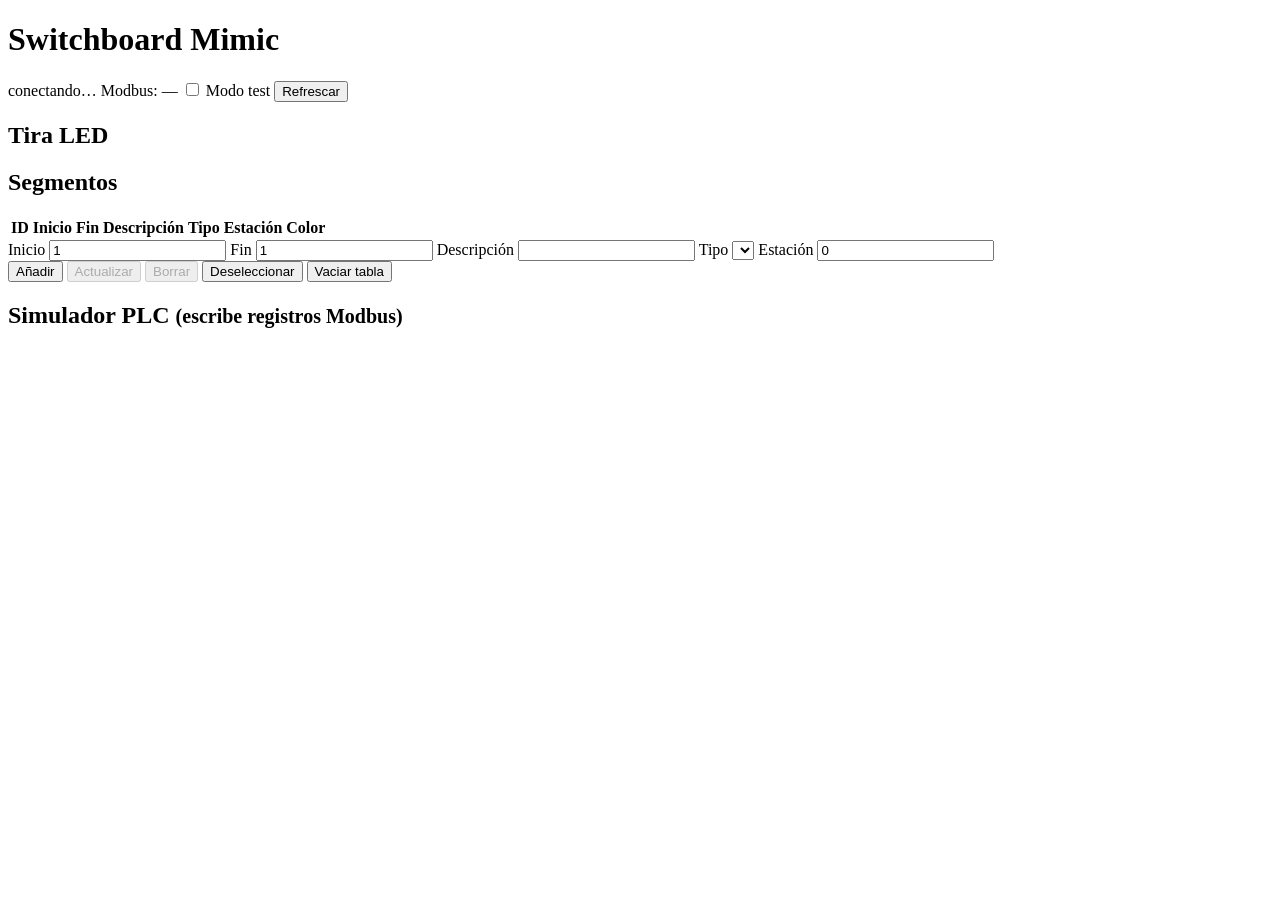
==== web/index.html @ 8a5fb4ae "Standalone rewrite of the Node-RED lighting mimic Python app (FastAPI + pymodbus + rpi_ws281x) repla" ====
<!DOCTYPE html>
<html lang="es">
<head>
  <meta charset="UTF-8">
  <meta name="viewport" content="width=device-width, initial-scale=1.0">
  <title>Switchboard Mimic</title>
  <link rel="stylesheet" href="/static/style.css">
</head>
<body>
  <header>
    <h1>Switchboard Mimic</h1>
    <div class="status">
      <span id="conn-badge" class="badge">conectando…</span>
      <span id="modbus-badge" class="badge">Modbus: —</span>
      <label class="toggle">
        <input type="checkbox" id="test-mode"> Modo test
      </label>
      <button id="btn-refresh">Refrescar</button>
    </div>
  </header>

  <section class="card">
    <h2>Tira LED</h2>
    <div id="strip" class="strip"></div>
  </section>

  <section class="card">
    <h2>Segmentos</h2>
    <table id="segments-table">
      <thead>
        <tr><th>ID</th><th>Inicio</th><th>Fin</th><th>Descripción</th><th>Tipo</th><th>Estación</th><th>Color</th></tr>
      </thead>
      <tbody></tbody>
    </table>

    <form id="segment-form">
      <input type="hidden" id="f-id">
      <div class="fields">
        <label>Inicio <input type="number" id="f-start" min="1" value="1" required></label>
        <label>Fin <input type="number" id="f-end" min="1" value="1" required></label>
        <label>Descripción <input type="text" id="f-description"></label>
        <label>Tipo <select id="f-type"></select></label>
        <label>Estación <input type="number" id="f-station" min="0" value="0"></label>
      </div>
      <div class="actions">
        <button type="submit" id="btn-add">Añadir</button>
        <button type="button" id="btn-update" disabled>Actualizar</button>
        <button type="button" id="btn-delete" disabled>Borrar</button>
        <button type="button" id="btn-dismiss">Deseleccionar</button>
        <button type="button" id="btn-clear" class="danger">Vaciar tabla</button>
      </div>
    </form>
  </section>

  <section class="card">
    <h2>Simulador PLC <small>(escribe registros Modbus)</small></h2>
    <div id="sim-panel" class="sim-panel"></div>
  </section>

  <script src="/static/app.js"></script>
</body>
</html>
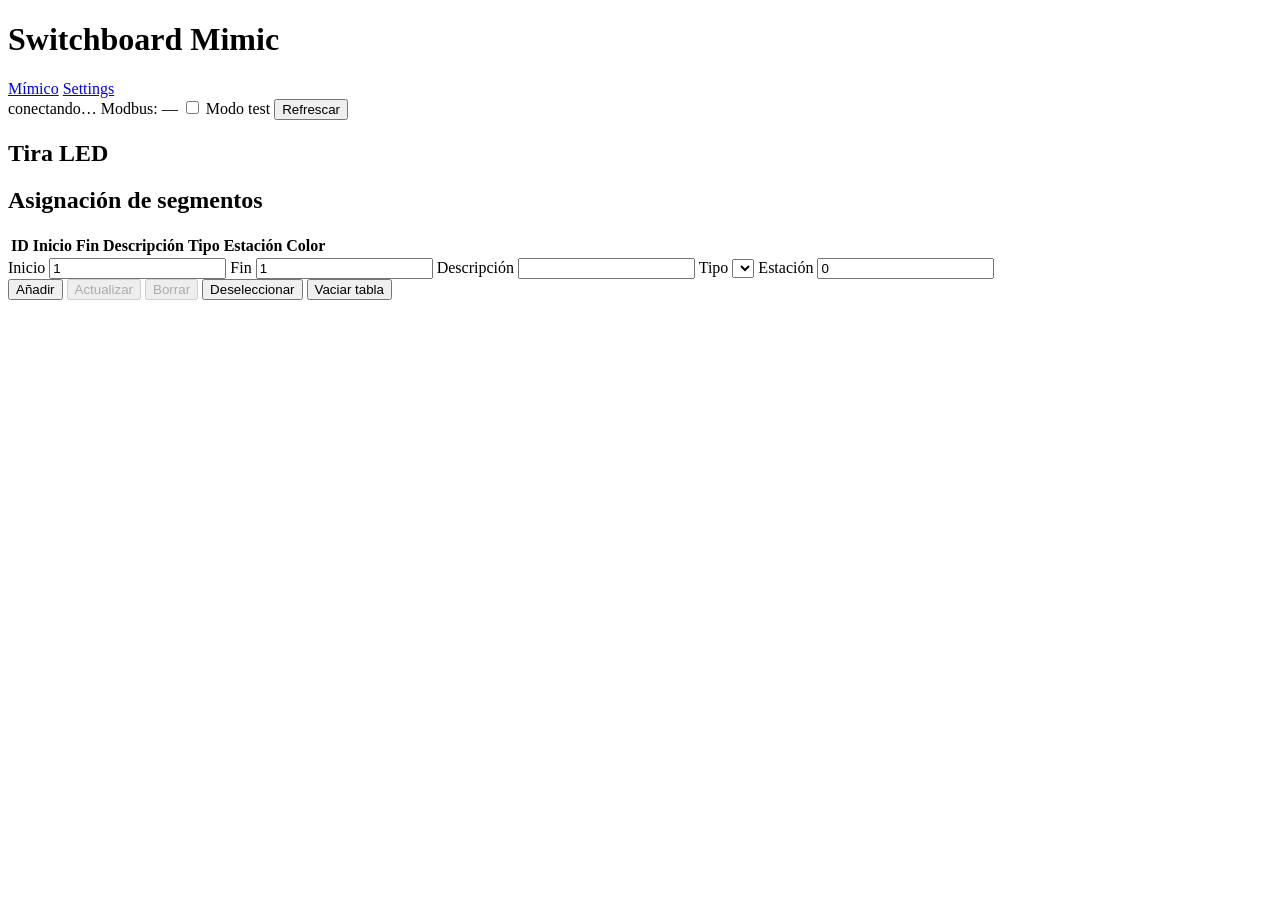
==== commit 761aa72f: "Split UI into mimic page and Settings page with user-defined types - New /settings page to define ob" ====
--- a/web/index.html
+++ b/web/index.html
@@ -8,7 +8,13 @@
 </head>
 <body>
   <header>
-    <h1>Switchboard Mimic</h1>
+    <div class="brand">
+      <h1>Switchboard Mimic</h1>
+      <nav>
+        <a href="/" class="active">Mímico</a>
+        <a href="/settings">Settings</a>
+      </nav>
+    </div>
     <div class="status">
       <span id="conn-badge" class="badge">conectando…</span>
       <span id="modbus-badge" class="badge">Modbus: —</span>
@@ -25,7 +31,7 @@
   </section>
 
   <section class="card">
-    <h2>Segmentos</h2>
+    <h2>Asignación de segmentos</h2>
     <table id="segments-table">
       <thead>
         <tr><th>ID</th><th>Inicio</th><th>Fin</th><th>Descripción</th><th>Tipo</th><th>Estación</th><th>Color</th></tr>
@@ -52,11 +58,6 @@
     </form>
   </section>
 
-  <section class="card">
-    <h2>Simulador PLC <small>(escribe registros Modbus)</small></h2>
-    <div id="sim-panel" class="sim-panel"></div>
-  </section>
-
   <script src="/static/app.js"></script>
 </body>
 </html>
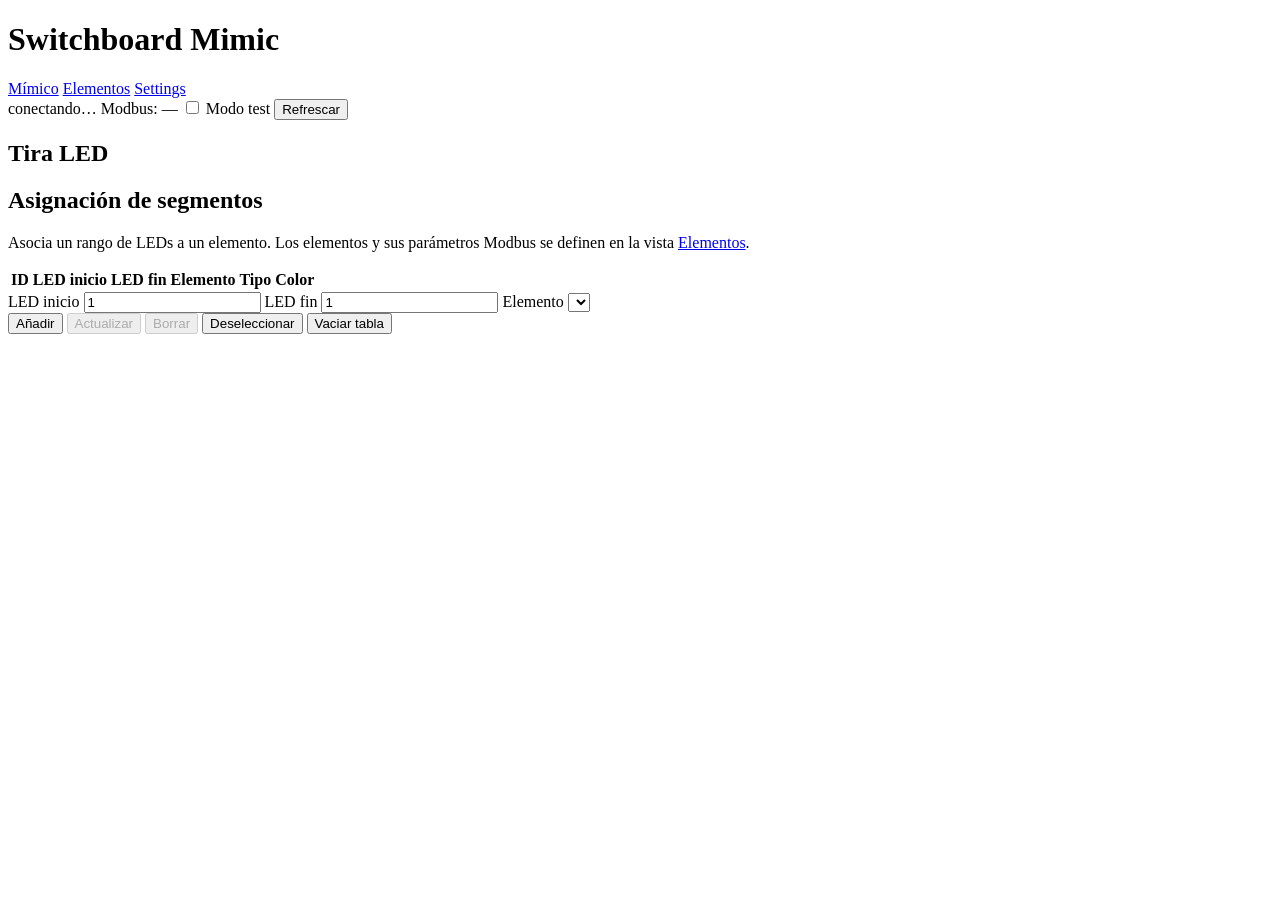
==== commit 7de7b72e: "Add Elements view: named devices with per-element Modbus parameters - New /elements page defining ea" ====
--- a/web/index.html
+++ b/web/index.html
@@ -12,6 +12,7 @@
       <h1>Switchboard Mimic</h1>
       <nav>
         <a href="/" class="active">Mímico</a>
+        <a href="/elements">Elementos</a>
         <a href="/settings">Settings</a>
       </nav>
     </div>
@@ -32,9 +33,13 @@
 
   <section class="card">
     <h2>Asignación de segmentos</h2>
+    <p class="hint">
+      Asocia un rango de LEDs a un elemento. Los elementos y sus parámetros Modbus se
+      definen en la vista <a href="/elements">Elementos</a>.
+    </p>
     <table id="segments-table">
       <thead>
-        <tr><th>ID</th><th>Inicio</th><th>Fin</th><th>Descripción</th><th>Tipo</th><th>Estación</th><th>Color</th></tr>
+        <tr><th>ID</th><th>LED inicio</th><th>LED fin</th><th>Elemento</th><th>Tipo</th><th>Color</th></tr>
       </thead>
       <tbody></tbody>
     </table>
@@ -42,11 +47,9 @@
     <form id="segment-form">
       <input type="hidden" id="f-id">
       <div class="fields">
-        <label>Inicio <input type="number" id="f-start" min="1" value="1" required></label>
-        <label>Fin <input type="number" id="f-end" min="1" value="1" required></label>
-        <label>Descripción <input type="text" id="f-description"></label>
-        <label>Tipo <select id="f-type"></select></label>
-        <label>Estación <input type="number" id="f-station" min="0" value="0"></label>
+        <label>LED inicio <input type="number" id="f-start" min="1" value="1" required></label>
+        <label>LED fin <input type="number" id="f-end" min="1" value="1" required></label>
+        <label>Elemento <select id="f-element"></select></label>
       </div>
       <div class="actions">
         <button type="submit" id="btn-add">Añadir</button>
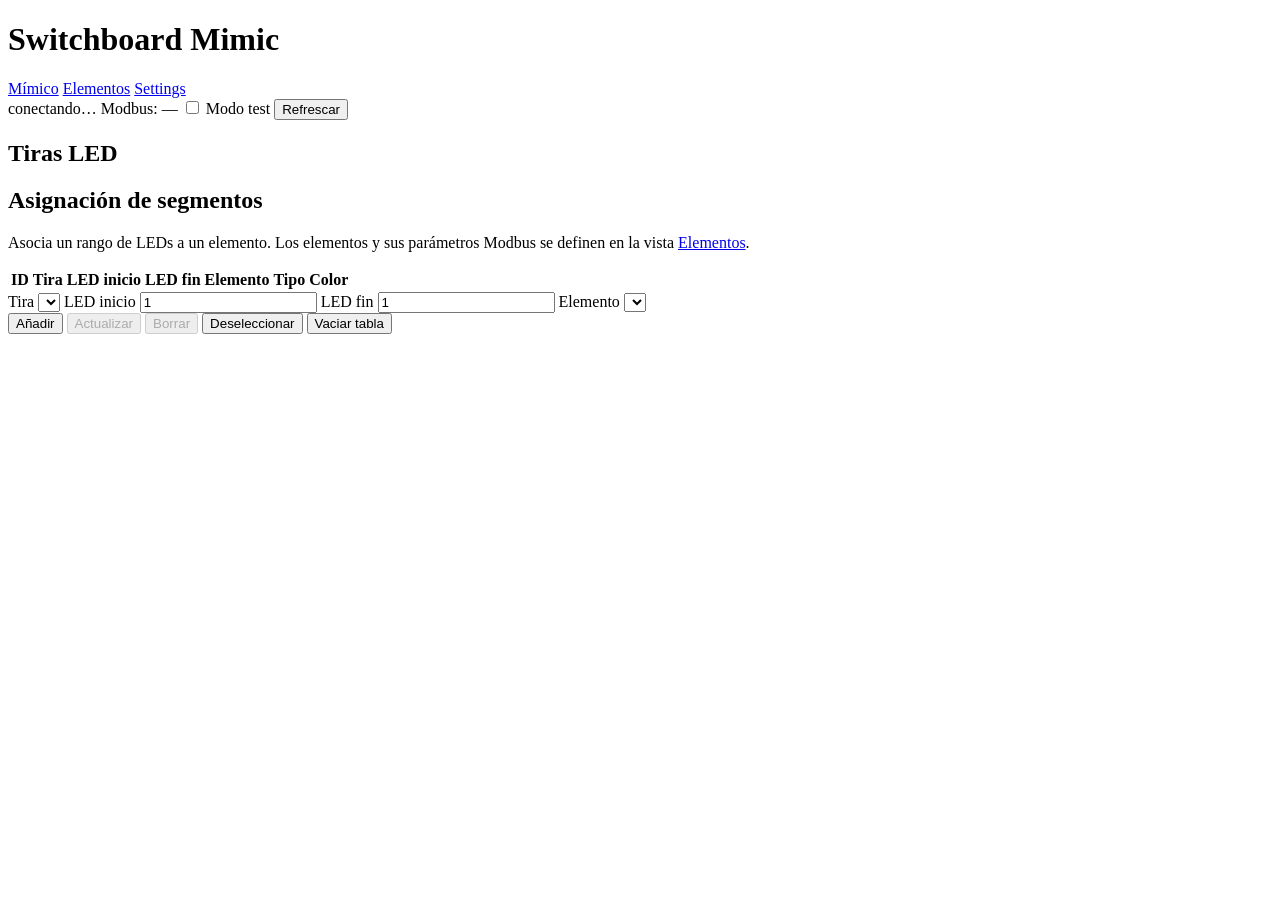
==== commit 78379a58: "Support a second LED strip on PWM channel 1 - config.json 'strips' list (max 2) replaces 'led'; old " ====
--- a/web/index.html
+++ b/web/index.html
@@ -27,8 +27,12 @@
   </header>
 
   <section class="card">
-    <h2>Tira LED</h2>
-    <div id="strip" class="strip"></div>
+    <h2>Tiras LED</h2>
+    <p class="hint" id="test-hint" hidden>
+      Modo test: haz click en un LED para encenderlo/apagarlo en azul en la tira física
+      y comprobar su posición real.
+    </p>
+    <div id="strips"></div>
   </section>
 
   <section class="card">
@@ -39,7 +43,7 @@
     </p>
     <table id="segments-table">
       <thead>
-        <tr><th>ID</th><th>LED inicio</th><th>LED fin</th><th>Elemento</th><th>Tipo</th><th>Color</th></tr>
+        <tr><th>ID</th><th>Tira</th><th>LED inicio</th><th>LED fin</th><th>Elemento</th><th>Tipo</th><th>Color</th></tr>
       </thead>
       <tbody></tbody>
     </table>
@@ -47,6 +51,7 @@
     <form id="segment-form">
       <input type="hidden" id="f-id">
       <div class="fields">
+        <label>Tira <select id="f-strip"></select></label>
         <label>LED inicio <input type="number" id="f-start" min="1" value="1" required></label>
         <label>LED fin <input type="number" id="f-end" min="1" value="1" required></label>
         <label>Elemento <select id="f-element"></select></label>
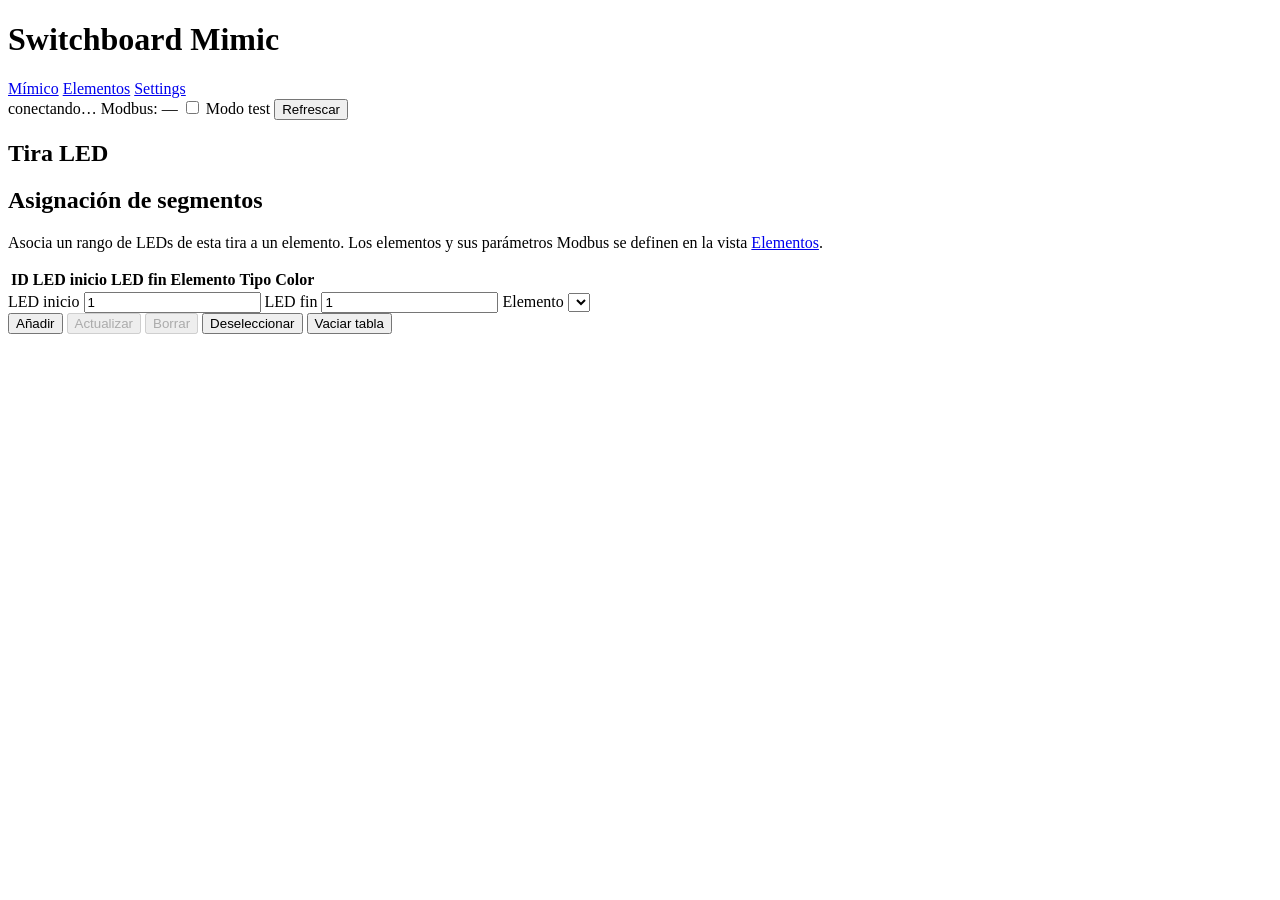
==== commit 0462e485: "Variant: per-strip tabs inside the mimic view Strip 1 and strip 2 now live in separate tabs within t" ====
--- a/web/index.html
+++ b/web/index.html
@@ -26,8 +26,10 @@
     </div>
   </header>
 
+  <div id="strip-tabs" class="tabs"></div>
+
   <section class="card">
-    <h2>Tiras LED</h2>
+    <h2>Tira LED</h2>
     <p class="hint" id="test-hint" hidden>
       Modo test: haz click en un LED para encenderlo/apagarlo en azul en la tira física
       y comprobar su posición real.
@@ -38,12 +40,12 @@
   <section class="card">
     <h2>Asignación de segmentos</h2>
     <p class="hint">
-      Asocia un rango de LEDs a un elemento. Los elementos y sus parámetros Modbus se
-      definen en la vista <a href="/elements">Elementos</a>.
+      Asocia un rango de LEDs de esta tira a un elemento. Los elementos y sus
+      parámetros Modbus se definen en la vista <a href="/elements">Elementos</a>.
     </p>
     <table id="segments-table">
       <thead>
-        <tr><th>ID</th><th>Tira</th><th>LED inicio</th><th>LED fin</th><th>Elemento</th><th>Tipo</th><th>Color</th></tr>
+        <tr><th>ID</th><th>LED inicio</th><th>LED fin</th><th>Elemento</th><th>Tipo</th><th>Color</th></tr>
       </thead>
       <tbody></tbody>
     </table>
@@ -51,7 +53,6 @@
     <form id="segment-form">
       <input type="hidden" id="f-id">
       <div class="fields">
-        <label>Tira <select id="f-strip"></select></label>
         <label>LED inicio <input type="number" id="f-start" min="1" value="1" required></label>
         <label>LED fin <input type="number" id="f-end" min="1" value="1" required></label>
         <label>Elemento <select id="f-element"></select></label>
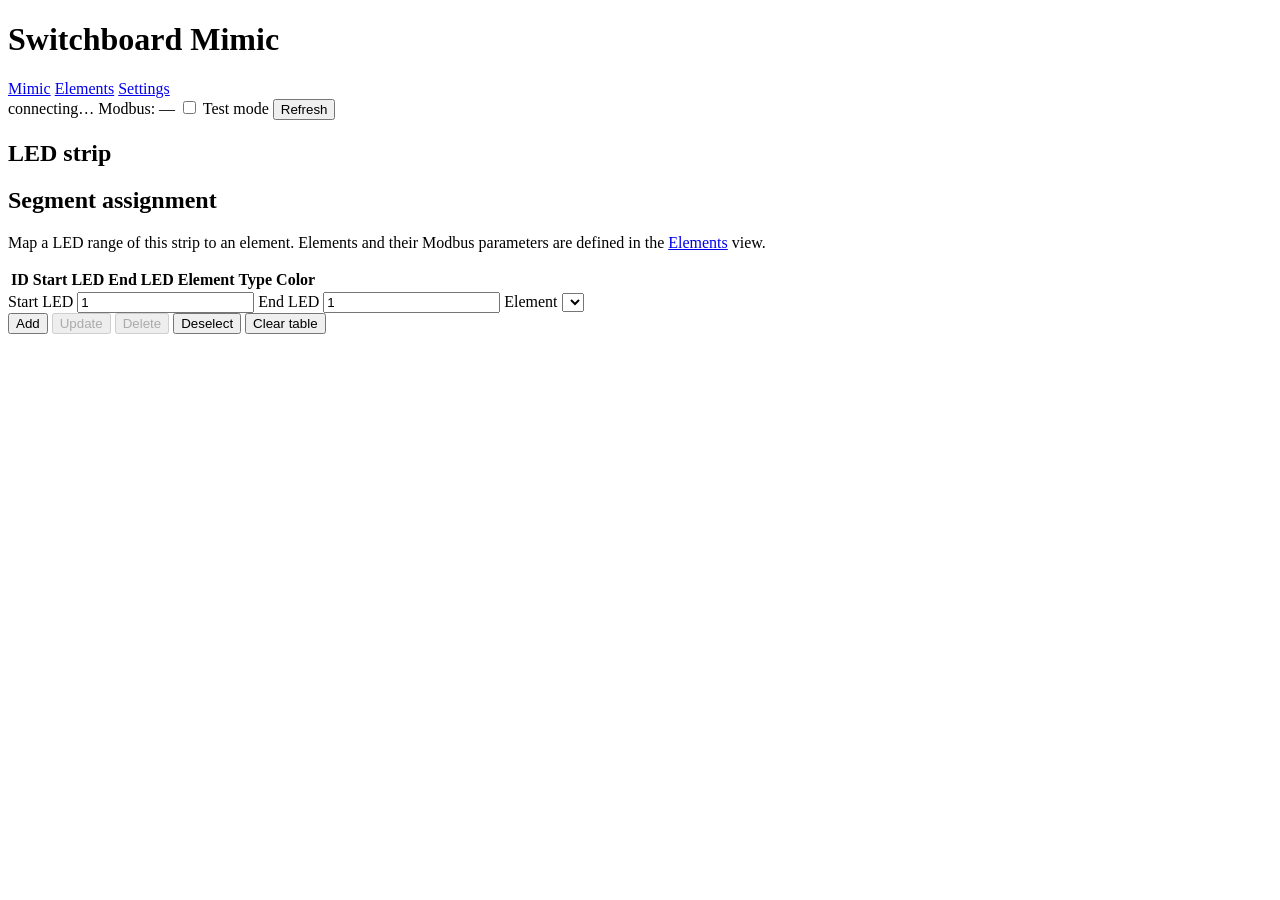
==== commit 5b4cf26e: "Translate all user-facing and code text to English Docstrings, code comments, log messages, API erro" ====
--- a/web/index.html
+++ b/web/index.html
@@ -1,5 +1,5 @@
 <!DOCTYPE html>
-<html lang="es">
+<html lang="en">
 <head>
   <meta charset="UTF-8">
   <meta name="viewport" content="width=device-width, initial-scale=1.0">
@@ -11,41 +11,41 @@
     <div class="brand">
       <h1>Switchboard Mimic</h1>
       <nav>
-        <a href="/" class="active">Mímico</a>
-        <a href="/elements">Elementos</a>
+        <a href="/" class="active">Mimic</a>
+        <a href="/elements">Elements</a>
         <a href="/settings">Settings</a>
       </nav>
     </div>
     <div class="status">
-      <span id="conn-badge" class="badge">conectando…</span>
+      <span id="conn-badge" class="badge">connecting…</span>
       <span id="modbus-badge" class="badge">Modbus: —</span>
       <label class="toggle">
-        <input type="checkbox" id="test-mode"> Modo test
+        <input type="checkbox" id="test-mode"> Test mode
       </label>
-      <button id="btn-refresh">Refrescar</button>
+      <button id="btn-refresh">Refresh</button>
     </div>
   </header>
 
   <div id="strip-tabs" class="tabs"></div>
 
   <section class="card">
-    <h2>Tira LED</h2>
+    <h2>LED strip</h2>
     <p class="hint" id="test-hint" hidden>
-      Modo test: haz click en un LED para encenderlo/apagarlo en azul en la tira física
-      y comprobar su posición real.
+      Test mode: click a LED to toggle it blue on the physical strip and verify
+      its real position.
     </p>
     <div id="strips"></div>
   </section>
 
   <section class="card">
-    <h2>Asignación de segmentos</h2>
+    <h2>Segment assignment</h2>
     <p class="hint">
-      Asocia un rango de LEDs de esta tira a un elemento. Los elementos y sus
-      parámetros Modbus se definen en la vista <a href="/elements">Elementos</a>.
+      Map a LED range of this strip to an element. Elements and their Modbus
+      parameters are defined in the <a href="/elements">Elements</a> view.
     </p>
     <table id="segments-table">
       <thead>
-        <tr><th>ID</th><th>LED inicio</th><th>LED fin</th><th>Elemento</th><th>Tipo</th><th>Color</th></tr>
+        <tr><th>ID</th><th>Start LED</th><th>End LED</th><th>Element</th><th>Type</th><th>Color</th></tr>
       </thead>
       <tbody></tbody>
     </table>
@@ -53,16 +53,16 @@
     <form id="segment-form">
       <input type="hidden" id="f-id">
       <div class="fields">
-        <label>LED inicio <input type="number" id="f-start" min="1" value="1" required></label>
-        <label>LED fin <input type="number" id="f-end" min="1" value="1" required></label>
-        <label>Elemento <select id="f-element"></select></label>
+        <label>Start LED <input type="number" id="f-start" min="1" value="1" required></label>
+        <label>End LED <input type="number" id="f-end" min="1" value="1" required></label>
+        <label>Element <select id="f-element"></select></label>
       </div>
       <div class="actions">
-        <button type="submit" id="btn-add">Añadir</button>
-        <button type="button" id="btn-update" disabled>Actualizar</button>
-        <button type="button" id="btn-delete" disabled>Borrar</button>
-        <button type="button" id="btn-dismiss">Deseleccionar</button>
-        <button type="button" id="btn-clear" class="danger">Vaciar tabla</button>
+        <button type="submit" id="btn-add">Add</button>
+        <button type="button" id="btn-update" disabled>Update</button>
+        <button type="button" id="btn-delete" disabled>Delete</button>
+        <button type="button" id="btn-dismiss">Deselect</button>
+        <button type="button" id="btn-clear" class="danger">Clear table</button>
       </div>
     </form>
   </section>
